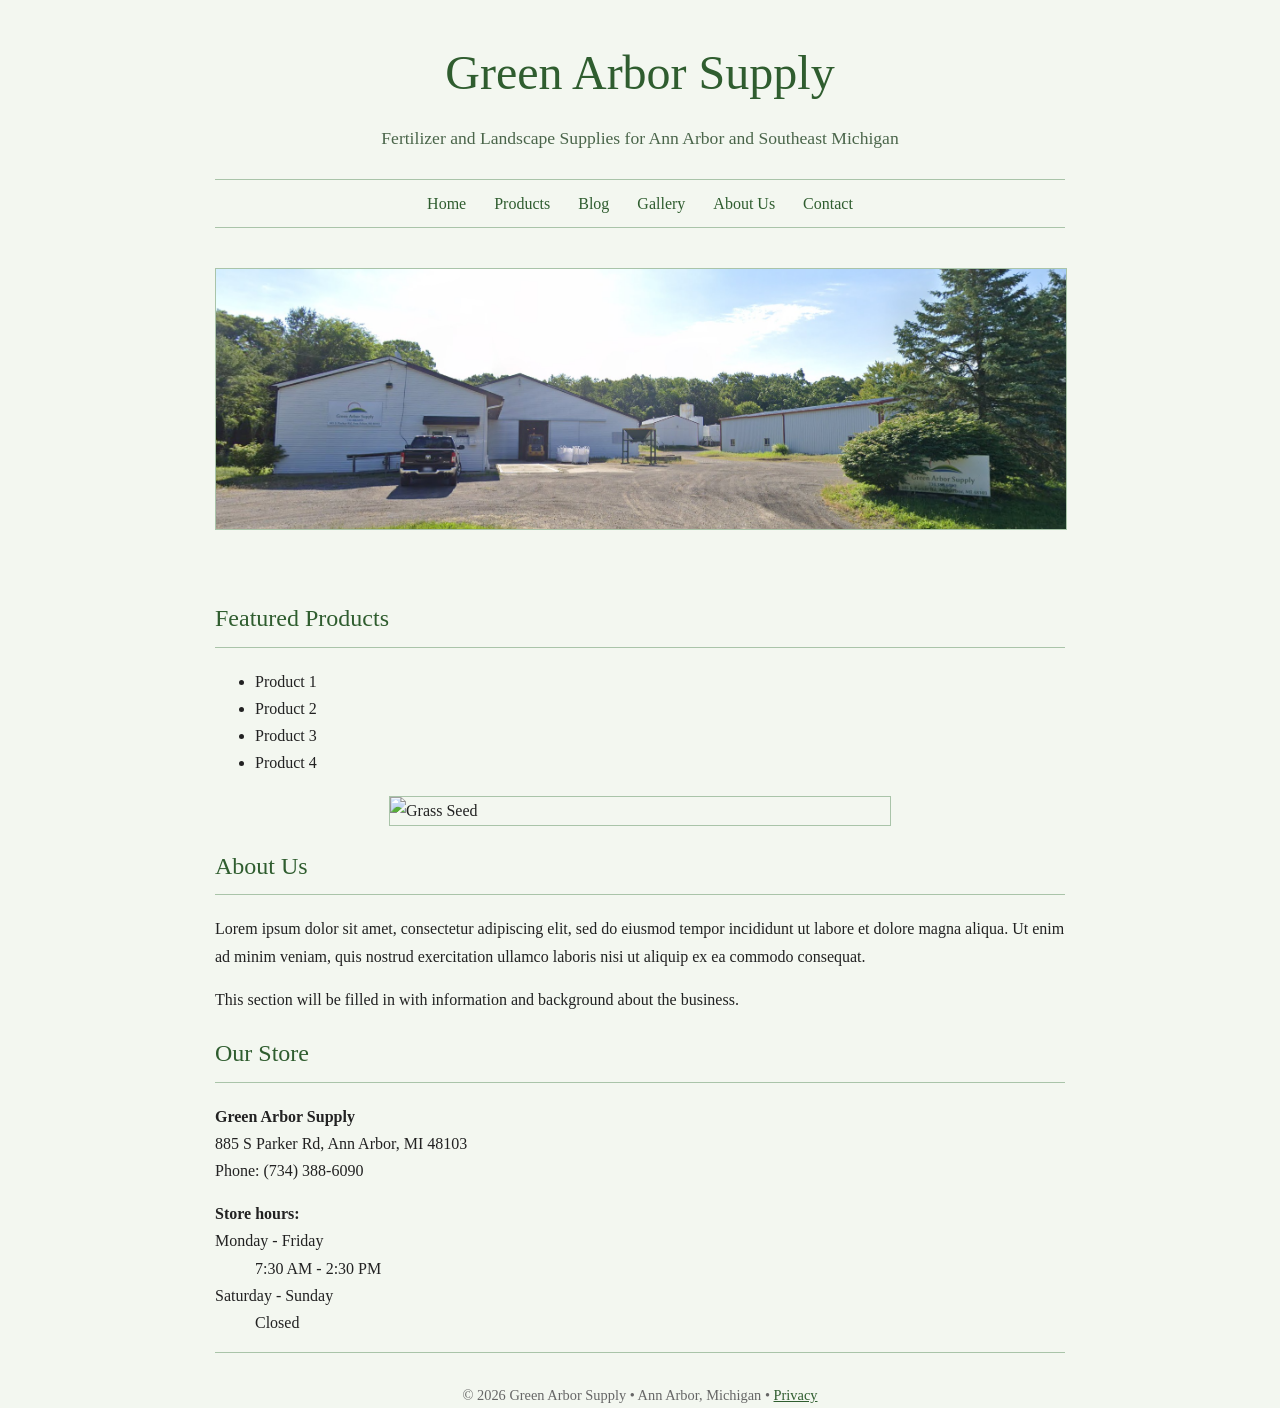
==== index.html @ 708fd876 "Add files via upload" ====
<!DOCTYPE html>
<html lang="en">
<head>
    <meta charset="UTF-8">
    <meta name="viewport" content="width=device-width, initial-scale=1.0">
    <title>Green Arbor Supply</title>
    <link rel="stylesheet" type="text/css" href="style.css">
</head>
<body>
<div class="container">
    <header>
        <h1>Green Arbor Supply</h1>
        <div class="tagline">
            Fertilizer and Landscape Supplies for Ann Arbor and Southeast Michigan
        </div>
        <nav>
            <a href="/">Home</a>
            <a href="/products">Products</a>
            <a href="/blog">Blog</a>
            <a href="/gallery">Gallery</a>
            <a href="/about">About Us</a>
            <a href="/contact">Contact</a>
        </nav>
    </header>
    <img
        class="banner"
        src="/front.png"
        alt="Agricultural Field">
    <h2>Featured Products</h2>
    <ul>
        <li>Product 1</li>
        <li>Product 2</li>
        <li>Product 3</li>
        <li>Product 4</li>
    </ul>
    <img
        class="product-image"
        src="https://images.unsplash.com/photo-1464226184884-fa280b87c399?w=1000"
        alt="Grass Seed">
    <h2>About Us</h2>
    <p>
        Lorem ipsum dolor sit amet, consectetur adipiscing elit, sed do eiusmod tempor incididunt ut labore et dolore magna aliqua. Ut enim ad minim veniam, quis nostrud exercitation ullamco laboris nisi ut aliquip ex ea commodo consequat.
    </p>
    <p>
        This section will be filled in with information and background about the business.
    </p>
    <h2>Our Store</h2>
    <p>
        <strong>Green Arbor Supply</strong><br>
        885 S Parker Rd, Ann Arbor, MI 48103<br>
        Phone: (734) 388-6090<br>
    </p>
    <dl>
        <dt><strong>Store hours:</strong></dt>
        <dt>Monday - Friday</dt>
        <dd>7:30 AM - 2:30 PM</dd>
        <dt>Saturday - Sunday</dt>
        <dd>Closed</dd>
    </dl>
    <div class="footer">
        © 2026 Green Arbor Supply • Ann Arbor, Michigan • <a href="/privacy">Privacy</a>
    </div>
</div>
</body>
</html>
---- style.css ----
body {
    margin: 0;
    background: #f3f7f0;
    color: #222;
    font-family: Georgia, serif;
    line-height: 1.7;
}

.container {
    max-width: 850px;
    margin: 0 auto;
    padding: 0px 20px;
}

header {
    text-align: center;
    margin-bottom: 40px;
}

h1 {
    font-size: 3rem;
    margin-bottom: 10px;
    font-weight: normal;
    color: #2f5d2f;
}

.tagline {
    color: #4a654a;
    font-size: 1.1rem;
}

nav {
    margin-top: 25px;
    padding-top: 10px;
    border-top: 1px solid #a9c4a9;
    border-bottom: 1px solid #a9c4a9;
    padding-bottom: 10px;
}

nav a {
    color: #2f5d2f;
    text-decoration: none;
    margin: 0 12px;
}

nav a:hover {
    text-decoration: underline;
}

.banner {
    width: 100%;
    height: 260px;
    object-fit: cover;
    border: 1px solid #a9c4a9;
    margin-bottom: 40px;
}

h2 {
    border-bottom: 1px solid #a9c4a9;
    padding-bottom: 8px;
    margin-bottom: 20px;
    font-weight: normal;
    color: #2f5d2f;
}

.product-image {
    width: 100%;
    max-width: 500px;
    display: block;
    margin: 20px auto;
    border: 1px solid #a9c4a9;
}

.footer {
    text-align: center;
    color: #666;
    font-size: 0.9rem;
    padding-top: 30px;
    border-top: 1px solid #a9c4a9;
}

a {
   color: #2f5d2f; 
}
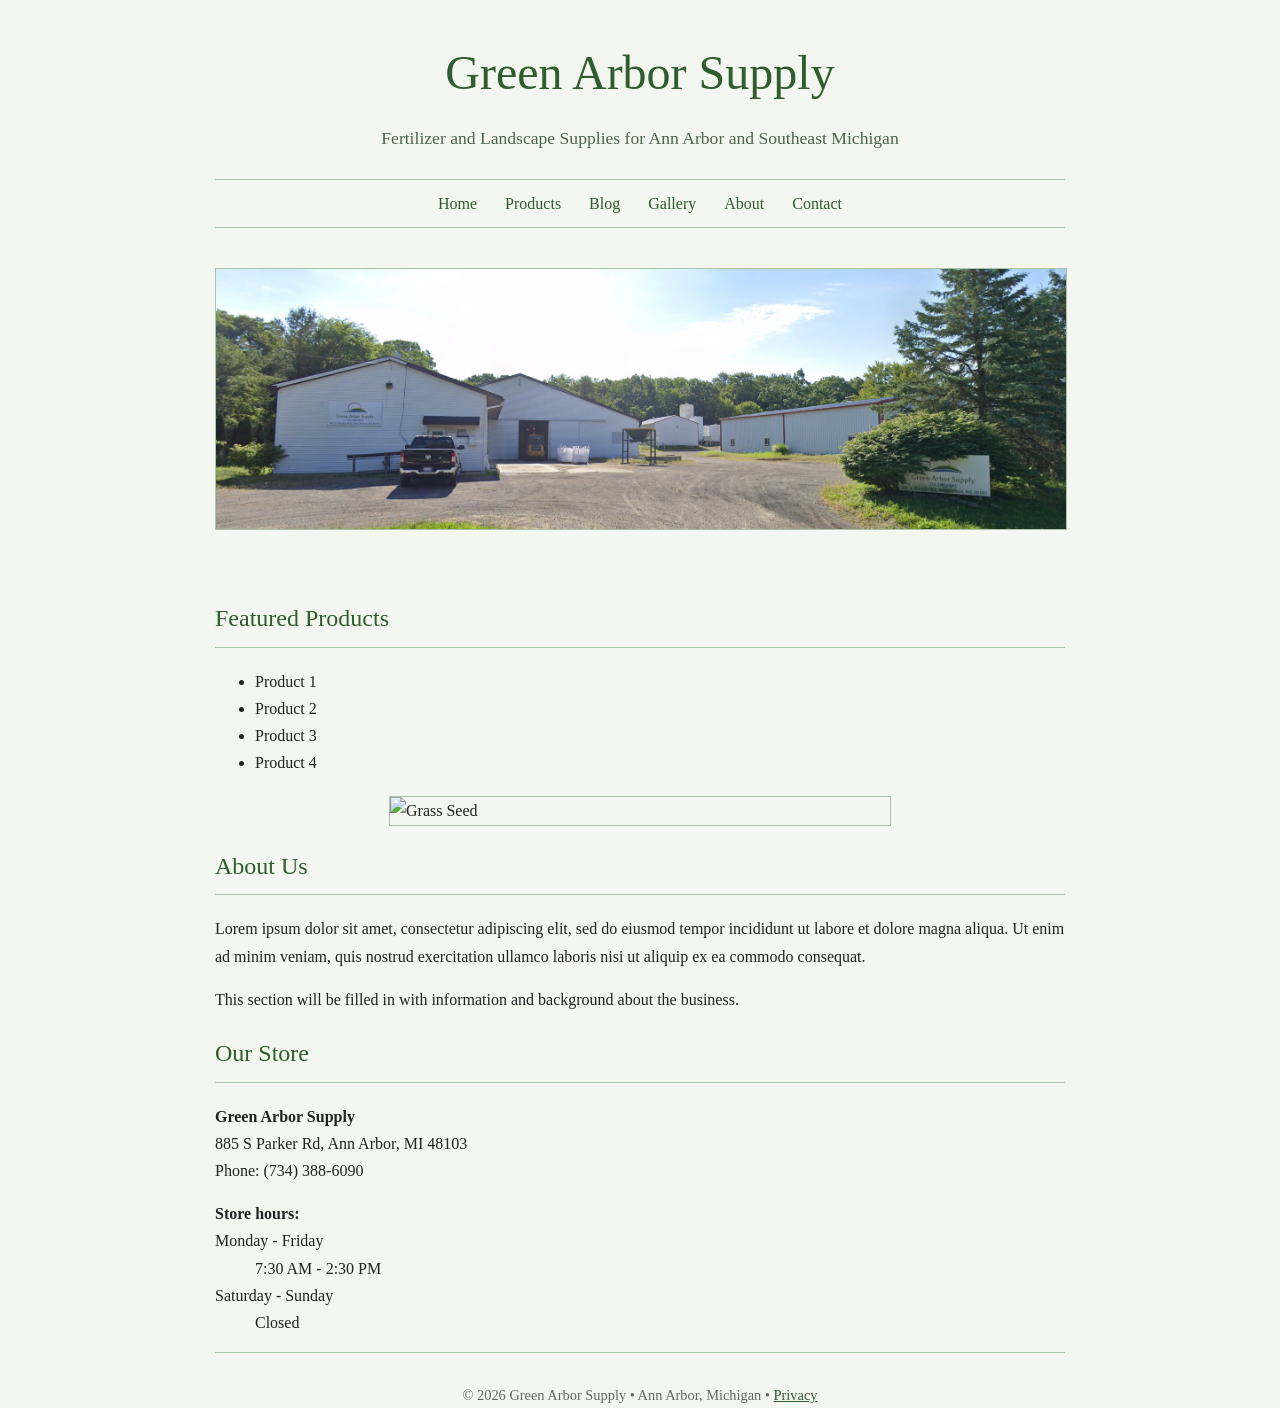
==== commit 3f543393: "Update index.html" ====
--- a/index.html
+++ b/index.html
@@ -18,14 +18,14 @@
             <a href="/products">Products</a>
             <a href="/blog">Blog</a>
             <a href="/gallery">Gallery</a>
-            <a href="/about">About Us</a>
+            <a href="/about">About</a>
             <a href="/contact">Contact</a>
         </nav>
     </header>
     <img
         class="banner"
-        src="/front.png"
-        alt="Agricultural Field">
+        src="./front.png"
+        alt="Green Arbor Supply">
     <h2>Featured Products</h2>
     <ul>
         <li>Product 1</li>
@@ -62,4 +62,4 @@
     </div>
 </div>
 </body>
-</html>+</html>
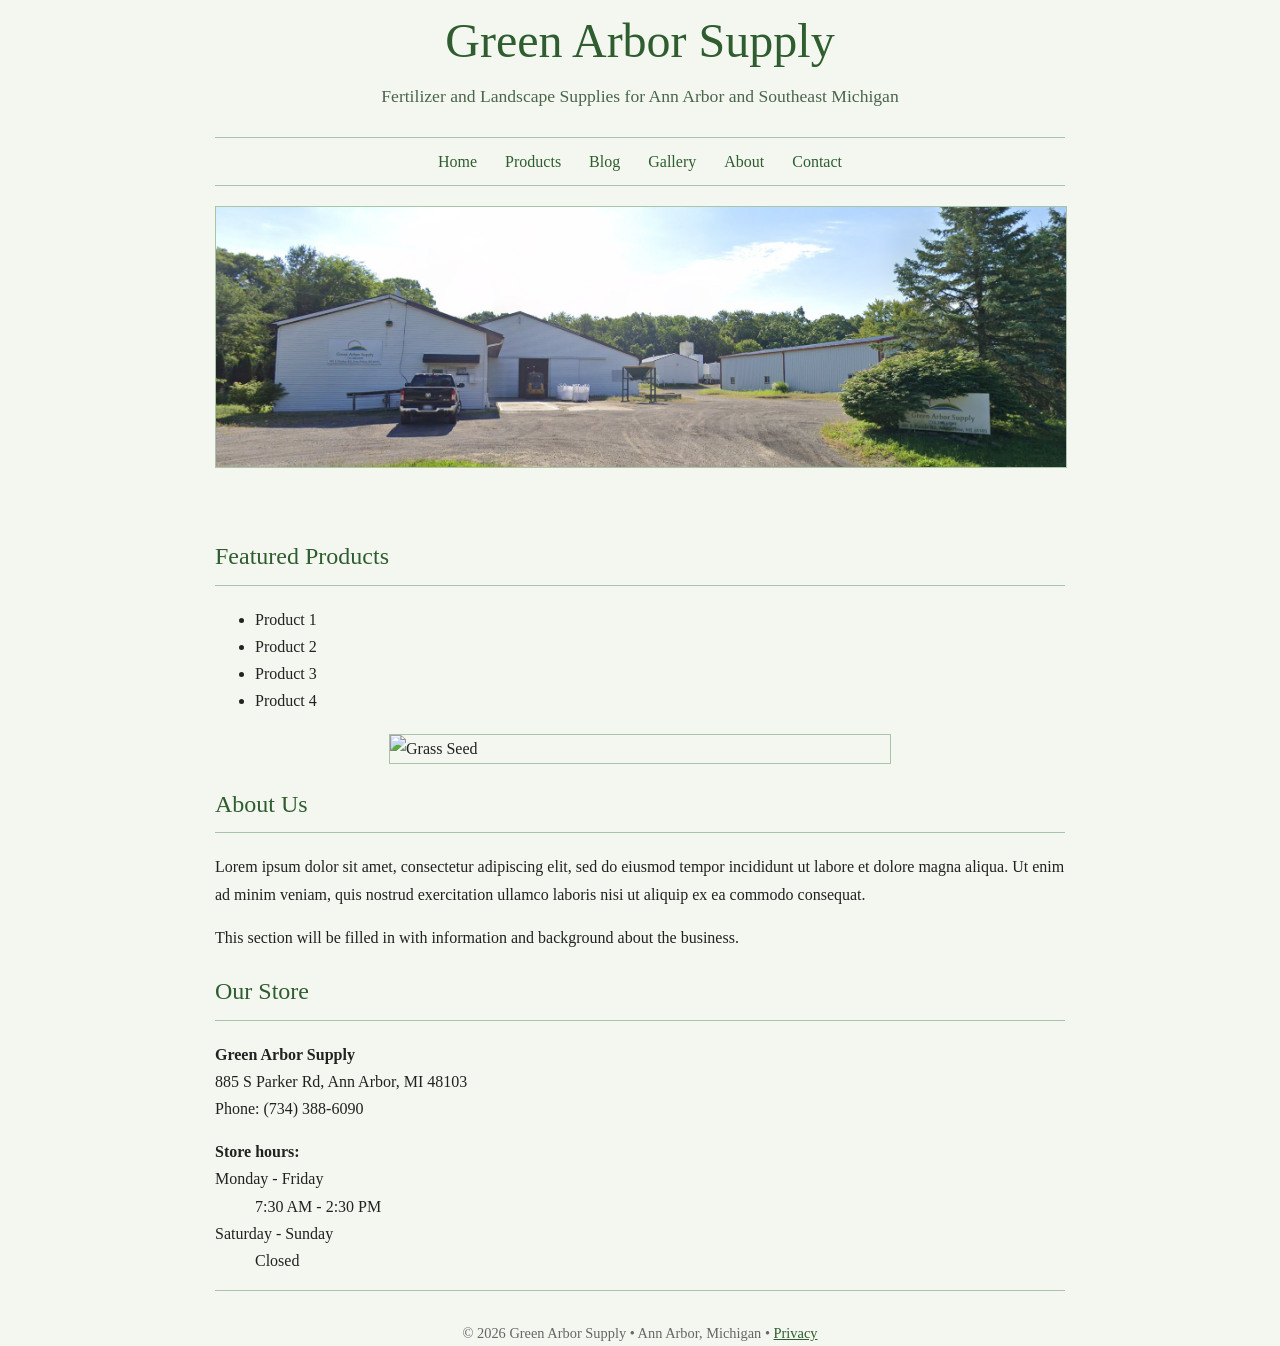
==== commit 65aea3f3: "Update index.html" ====
--- a/index.html
+++ b/index.html
@@ -5,6 +5,11 @@
     <meta name="viewport" content="width=device-width, initial-scale=1.0">
     <title>Green Arbor Supply</title>
     <link rel="stylesheet" type="text/css" href="style.css">
+    <style>
+        header {
+            margin-bottom: 20px;
+        }
+    </style>
 </head>
 <body>
 <div class="container">
--- a/style.css
+++ b/style.css
@@ -14,7 +14,6 @@
 
 header {
     text-align: center;
-    margin-bottom: 40px;
 }
 
 h1 {
@@ -22,6 +21,8 @@
     margin-bottom: 10px;
     font-weight: normal;
     color: #2f5d2f;
+    margin-top: 0px;
+    margin-bottom: 0px;
 }
 
 .tagline {
@@ -81,4 +82,4 @@
 
 a {
    color: #2f5d2f; 
-}+}
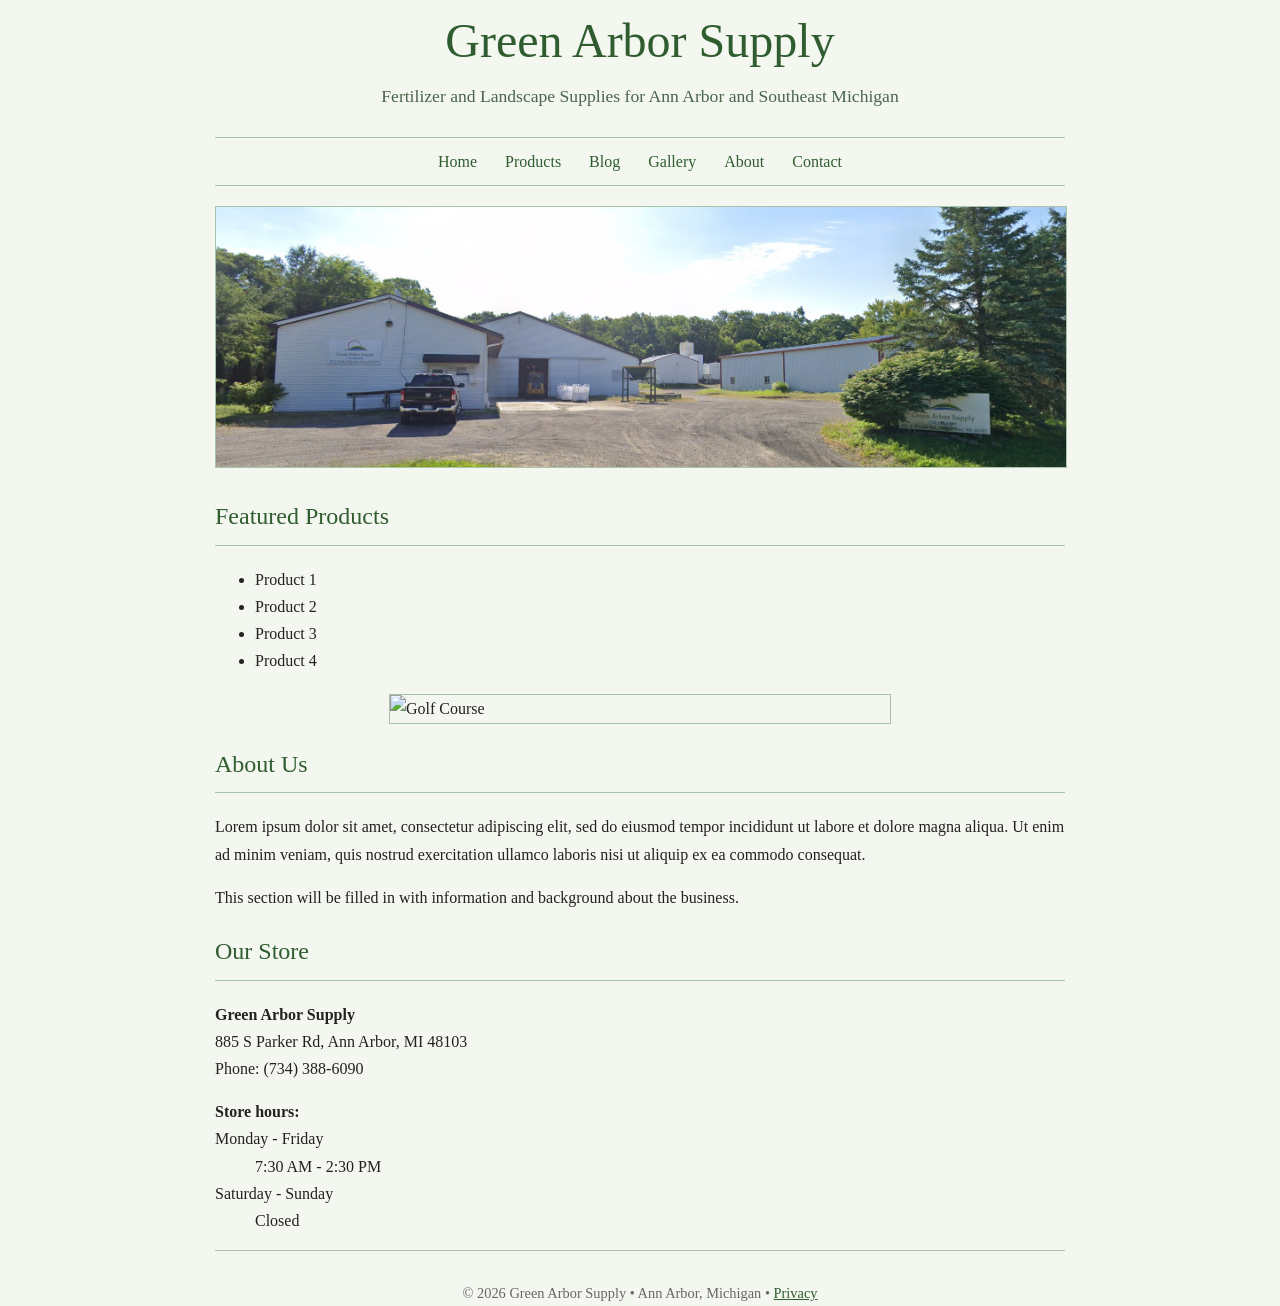
==== commit 9346e2dc: "Update index.html" ====
--- a/index.html
+++ b/index.html
@@ -40,8 +40,8 @@
     </ul>
     <img
         class="product-image"
-        src="https://images.unsplash.com/photo-1464226184884-fa280b87c399?w=1000"
-        alt="Grass Seed">
+        src="https://t3.ftcdn.net/jpg/02/32/99/12/360_F_232991230_VmtsI1KnnYqIDL5a102cmxVAWaHj6ZRR.jpg"
+        alt="Golf Course">
     <h2>About Us</h2>
     <p>
         Lorem ipsum dolor sit amet, consectetur adipiscing elit, sed do eiusmod tempor incididunt ut labore et dolore magna aliqua. Ut enim ad minim veniam, quis nostrud exercitation ullamco laboris nisi ut aliquip ex ea commodo consequat.
--- a/style.css
+++ b/style.css
@@ -53,7 +53,6 @@
     height: 260px;
     object-fit: cover;
     border: 1px solid #a9c4a9;
-    margin-bottom: 40px;
 }
 
 h2 {
